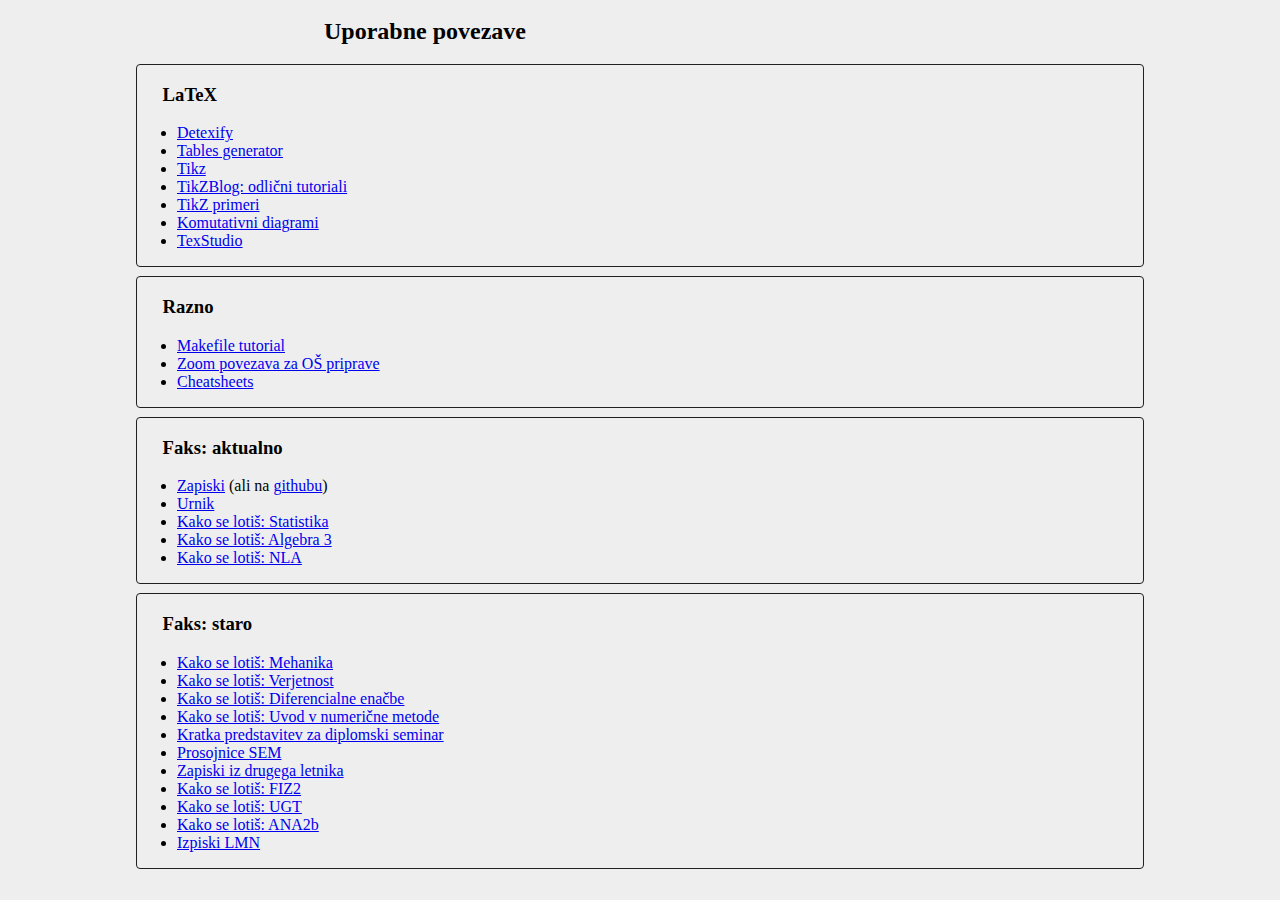
==== index.html @ 4056ac5a "KSL" ====
<!DOCTYPE html>
<html>
    <head>
        <meta charset="utf8">
        <link rel="stylesheet" href="style.css">
    </head>
    <body>
        <h2>Uporabne povezave</h2>
        <div class="razdelek">
            <h3>LaTeX</h3>
            <ul>
                <li><a href="https://detexify.kirelabs.org/classify.html">Detexify</a></li>
                <li><a href="https://www.tablesgenerator.com/">Tables generator</a></li>
                <li><a href="https://tikz.dev/">Tikz</a></li>
                <li><a href="https://latexdraw.com/">TikZBlog: odlični tutoriali</a></li>
                <li><a href="https://texample.net/tikz/examples/all/">TikZ primeri</a></li>
                <li><a href="https://q.uiver.app/">Komutativni diagrami</a></li>
                <li><a href="https://www.texstudio.org/">TexStudio</a></li>
            </ul>
        </div>
        <div class="razdelek">
            <h3>Razno</h3>
            <ul>
                <li><a href="https://makefiletutorial.com/">Makefile tutorial</a></li>
                <li><a href="https://uni-lj-si.zoom.us/j/99828369709">Zoom povezava za OŠ priprave</a></li>
                <li><a href="https://github.com/k3ap/cheatsheets/">Cheatsheets</a></li>
            </ul>
        </div>
        <div class="razdelek">
            <h3>Faks: aktualno</h3>
            <ul>
                <li><a href="zapiski.pdf">Zapiski</a> (ali na <a href="https://github.com/k3ap/zapiski">githubu</a>)</li>
                <li><a href="https://urnik.fmf.uni-lj.si/combined/?teacher=1723&subject=694&subject=244&subject=510&subject=807&subject=523&subject=415&subject=487">Urnik</a></li>
                <li><a href="ksl-statistika.pdf">Kako se lotiš: Statistika</a></li>
                <li><a href="ksl-algebra3.pdf">Kako se lotiš: Algebra 3</a></li>
                <li><a href="ksl-numericnalinearnaalgebra.pdf">Kako se lotiš: NLA</a></li>
            </ul>
        </div>
        <div class="razdelek">
            <h3>Faks: staro</h3>
            <ul>
                <li><a href="ksl-mehanika.pdf">Kako se lotiš: Mehanika</a></li>
                <li><a href="ksl-verjetnost.pdf">Kako se lotiš: Verjetnost</a></li>
                <li><a href="ksl-diferencialne-enacbe.pdf">Kako se lotiš: Diferencialne enačbe</a></li>
                <li><a href="ksl-uvodvnumericnemetode.pdf">Kako se lotiš: Uvod v numerične metode</a></li>
                <li><a href="predstavitev-diplsem-kratka.pdf">Kratka predstavitev za diplomski seminar</a></li>
                <li><a href="prosojnice.pdf">Prosojnice SEM</a></li>
                <li><a href="zapiski-old.pdf">Zapiski iz drugega letnika</a></li>
                <li><a href="kako-se-lotis-fiz2.pdf">Kako se lotiš: FIZ2</a></li>
                <li><a href="kako-se-lotis-ugt.pdf">Kako se lotiš: UGT</a></li>
                <li><a href="kako-se-lotis-ana2b.pdf">Kako se lotiš: ANA2b</a></li>
                <li><a href="https://github.com/k3ap/lmn-priprava">Izpiski LMN</a></li>
            </ul>
        </div>
    </body>
</html>
---- style.css ----
html {
    background-color: #eeeeee;
}

.razdelek {
    border-radius: 4px;
    border: 1px solid #202020;
    margin-left: 10vw;
    margin-top: 1vh;
    margin-right: 10vw;
}

h3 {
    font-weight: bold;
    margin-left: 2vw;
}

h2 {
    margin: auto;
    width: 50%;
    padding: 10px;
}

.ugankar-box {
    margin-top: 20vh;
    margin-bottom: 5vh;
    text-align: center;
}

#ugankar-input {
    margin-bottom: 2vh;
}
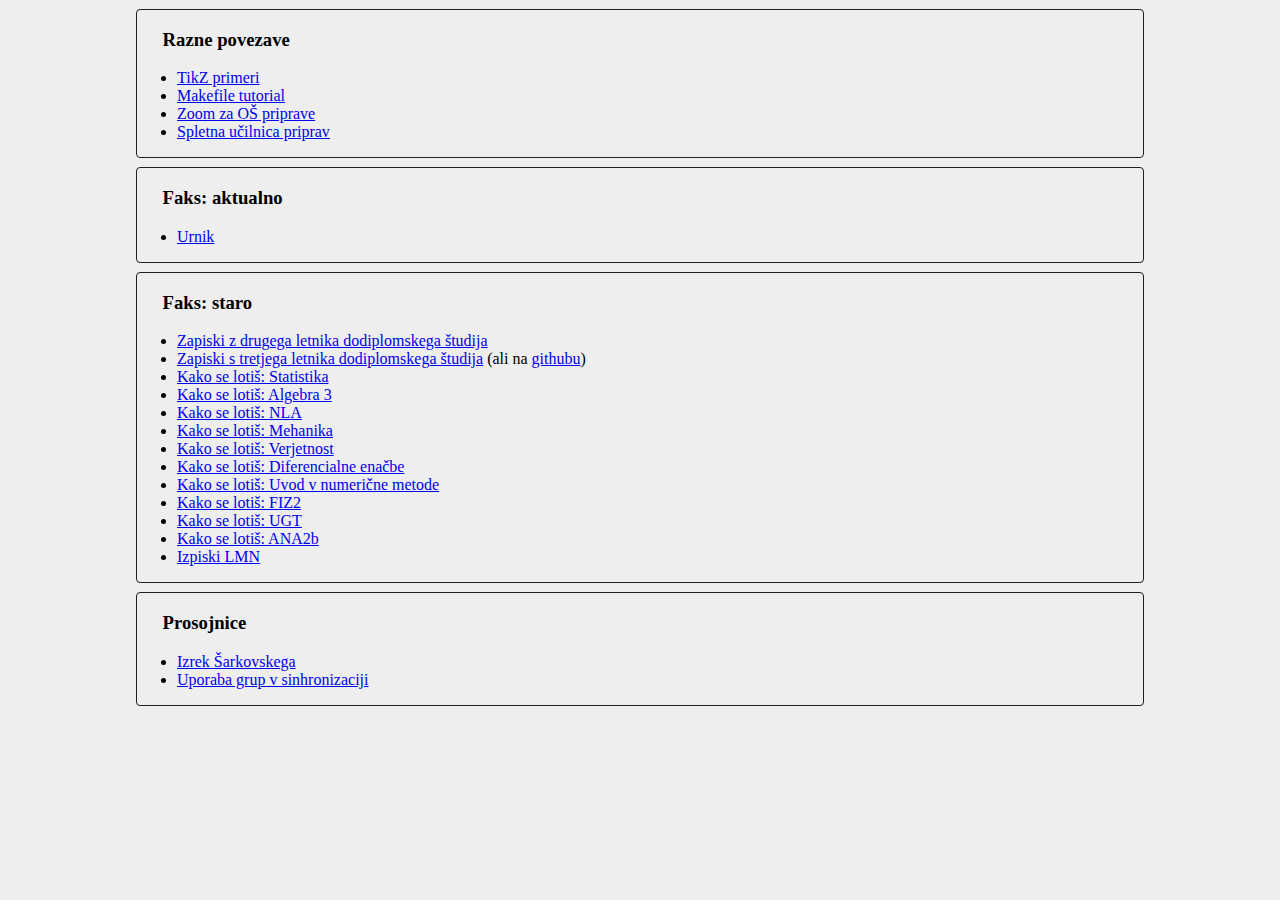
==== commit 04154013: "preureditev" ====
--- a/index.html
+++ b/index.html
@@ -5,51 +5,47 @@
         <link rel="stylesheet" href="style.css">
     </head>
     <body>
-        <h2>Uporabne povezave</h2>
         <div class="razdelek">
-            <h3>LaTeX</h3>
+            <h3>Razne povezave</h3>
             <ul>
-                <li><a href="https://detexify.kirelabs.org/classify.html">Detexify</a></li>
-                <li><a href="https://www.tablesgenerator.com/">Tables generator</a></li>
-                <li><a href="https://tikz.dev/">Tikz</a></li>
-                <li><a href="https://latexdraw.com/">TikZBlog: odlični tutoriali</a></li>
                 <li><a href="https://texample.net/tikz/examples/all/">TikZ primeri</a></li>
-                <li><a href="https://q.uiver.app/">Komutativni diagrami</a></li>
-                <li><a href="https://www.texstudio.org/">TexStudio</a></li>
+                <li><a href="https://makefiletutorial.com/">Makefile tutorial</a></li>
+                <li><a href="https://uni-lj-si.zoom.us/j/98908918793">Zoom za OŠ priprave</a></li>
+                <li><a href="https://ucilnica.acm.si/course/view.php?id=104">Spletna učilnica priprav</a></li>
             </ul>
         </div>
-        <div class="razdelek">
-            <h3>Razno</h3>
-            <ul>
-                <li><a href="https://makefiletutorial.com/">Makefile tutorial</a></li>
-                <li><a href="https://uni-lj-si.zoom.us/j/99828369709">Zoom povezava za OŠ priprave</a></li>
-                <li><a href="https://github.com/k3ap/cheatsheets/">Cheatsheets</a></li>
-            </ul>
-        </div>
+
         <div class="razdelek">
             <h3>Faks: aktualno</h3>
             <ul>
-                <li><a href="zapiski.pdf">Zapiski</a> (ali na <a href="https://github.com/k3ap/zapiski">githubu</a>)</li>
-                <li><a href="https://urnik.fmf.uni-lj.si/combined/?teacher=1723&subject=694&subject=244&subject=510&subject=807&subject=523&subject=415&subject=487">Urnik</a></li>
-                <li><a href="ksl-statistika.pdf">Kako se lotiš: Statistika</a></li>
-                <li><a href="ksl-algebra3.pdf">Kako se lotiš: Algebra 3</a></li>
-                <li><a href="ksl-numericnalinearnaalgebra.pdf">Kako se lotiš: NLA</a></li>
+                <li><a href="https://urnik.fmf.uni-lj.si/combined/?teacher=1723&subject=535&subject=822&subject=721&subject=738&subject=532">Urnik</a></li>
             </ul>
         </div>
+
         <div class="razdelek">
             <h3>Faks: staro</h3>
             <ul>
-                <li><a href="ksl-mehanika.pdf">Kako se lotiš: Mehanika</a></li>
-                <li><a href="ksl-verjetnost.pdf">Kako se lotiš: Verjetnost</a></li>
-                <li><a href="ksl-diferencialne-enacbe.pdf">Kako se lotiš: Diferencialne enačbe</a></li>
-                <li><a href="ksl-uvodvnumericnemetode.pdf">Kako se lotiš: Uvod v numerične metode</a></li>
-                <li><a href="predstavitev-diplsem-kratka.pdf">Kratka predstavitev za diplomski seminar</a></li>
-                <li><a href="prosojnice.pdf">Prosojnice SEM</a></li>
-                <li><a href="zapiski-old.pdf">Zapiski iz drugega letnika</a></li>
-                <li><a href="kako-se-lotis-fiz2.pdf">Kako se lotiš: FIZ2</a></li>
-                <li><a href="kako-se-lotis-ugt.pdf">Kako se lotiš: UGT</a></li>
-                <li><a href="kako-se-lotis-ana2b.pdf">Kako se lotiš: ANA2b</a></li>
+                <li><a href="dokumenti/zapiski-D2.pdf">Zapiski z drugega letnika dodiplomskega študija</a></li>
+                <li><a href="dokumenti/zapiski-D3.pdf">Zapiski s tretjega letnika dodiplomskega študija</a> (ali na <a href="https://github.com/k3ap/zapiski-D3">githubu</a>)</li>
+                <li><a href="dokumenti/ksl-statistika.pdf">Kako se lotiš: Statistika</a></li>
+                <li><a href="dokumenti/ksl-algebra3.pdf">Kako se lotiš: Algebra 3</a></li>
+                <li><a href="dokumenti/ksl-numericnalinearnaalgebra.pdf">Kako se lotiš: NLA</a></li>
+                <li><a href="dokumenti/ksl-mehanika.pdf">Kako se lotiš: Mehanika</a></li>
+                <li><a href="dokumenti/ksl-verjetnost.pdf">Kako se lotiš: Verjetnost</a></li>
+                <li><a href="dokumenti/ksl-diferencialne-enacbe.pdf">Kako se lotiš: Diferencialne enačbe</a></li>
+                <li><a href="dokumenti/ksl-uvodvnumericnemetode.pdf">Kako se lotiš: Uvod v numerične metode</a></li>
+                <li><a href="dokumenti/kako-se-lotis-fiz2.pdf">Kako se lotiš: FIZ2</a></li>
+                <li><a href="dokumenti/kako-se-lotis-ugt.pdf">Kako se lotiš: UGT</a></li>
+                <li><a href="dokumenti/kako-se-lotis-ana2b.pdf">Kako se lotiš: ANA2b</a></li>
                 <li><a href="https://github.com/k3ap/lmn-priprava">Izpiski LMN</a></li>
+            </ul>
+        </div>
+
+        <div class="razdelek">
+            <h3>Prosojnice</h3>
+            <ul>
+                <li><a href="predstavitve/izrek-sarkovskega.pdf">Izrek Šarkovskega</a></li>
+                <li><a href="predstavitve/uporaba-grup-v-sinhronizaciji.pdf">Uporaba grup v sinhronizaciji</a></li>
             </ul>
         </div>
     </body>
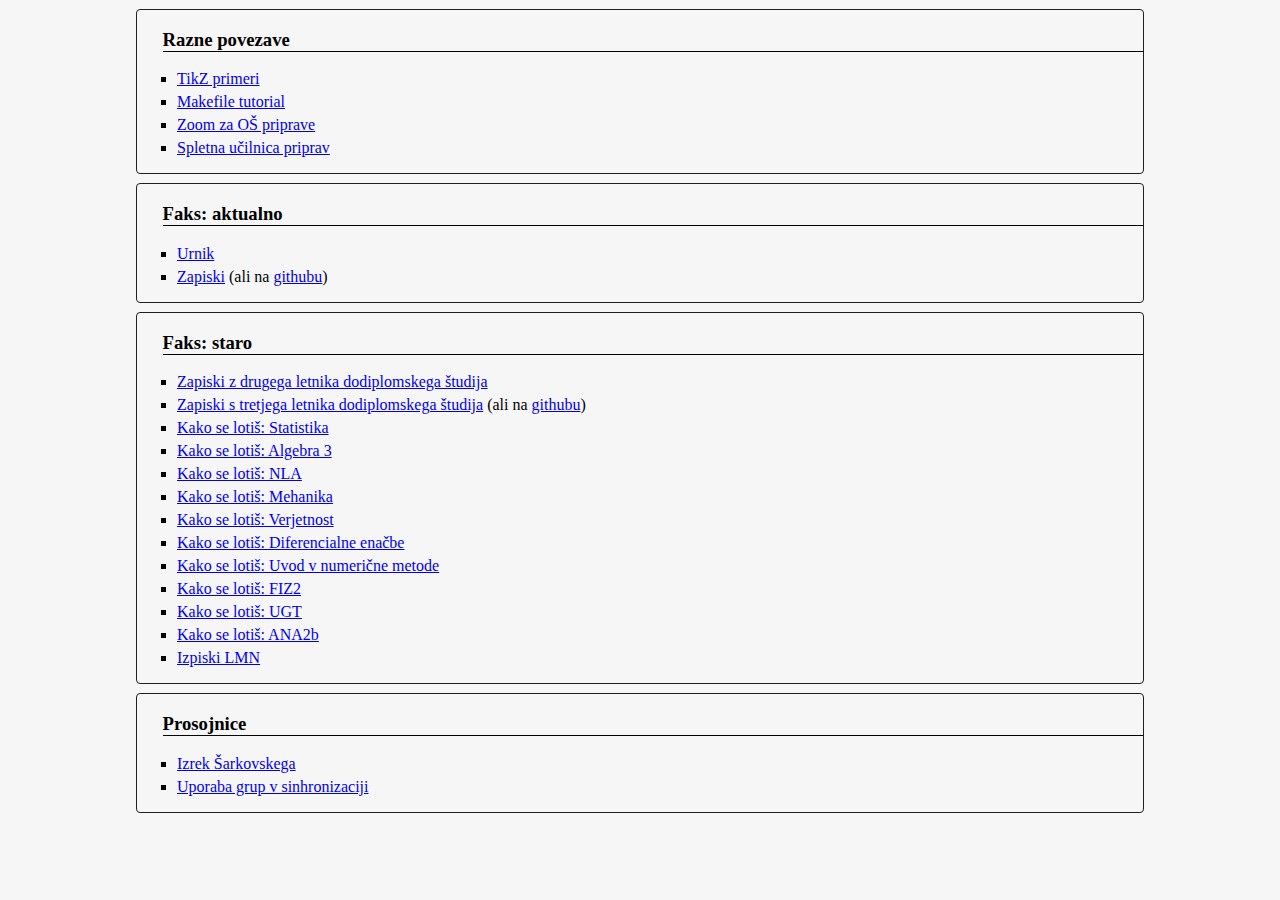
==== commit 1f82ee9e: "novi zapiski" ====
--- a/index.html
+++ b/index.html
@@ -19,6 +19,7 @@
             <h3>Faks: aktualno</h3>
             <ul>
                 <li><a href="https://urnik.fmf.uni-lj.si/combined/?teacher=1723&subject=535&subject=822&subject=721&subject=738&subject=532">Urnik</a></li>
+                <li><a href="dokumenti/zapiski.pdf">Zapiski</a> (ali na <a href="https://github.com/k3ap/zapiski">githubu</a>)</li>
             </ul>
         </div>
 
--- a/style.css
+++ b/style.css
@@ -1,5 +1,5 @@
 html {
-    background-color: #eeeeee;
+    background-color: #f6f6f6;
 }
 
 .razdelek {
@@ -13,12 +13,21 @@
 h3 {
     font-weight: bold;
     margin-left: 2vw;
+    border-bottom: 1px solid black;
 }
 
 h2 {
     margin: auto;
     width: 50%;
     padding: 10px;
+}
+
+ul {
+    list-style-type: square;
+}
+
+li {
+    margin-top: 5px;
 }
 
 .ugankar-box {
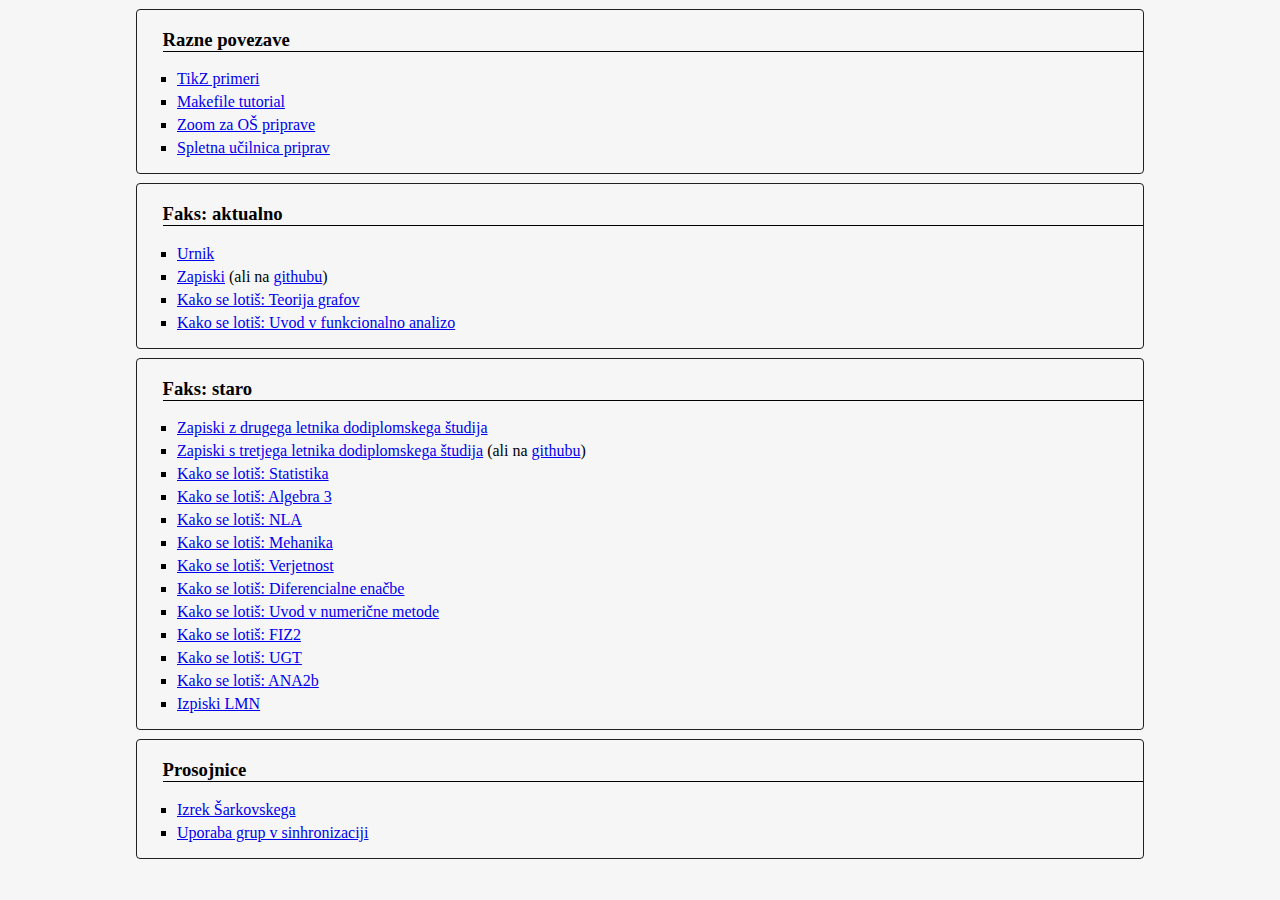
==== commit 3ff158c0: "ksl update" ====
--- a/index.html
+++ b/index.html
@@ -20,6 +20,8 @@
             <ul>
                 <li><a href="https://urnik.fmf.uni-lj.si/combined/?teacher=1723&subject=535&subject=822&subject=721&subject=738&subject=532">Urnik</a></li>
                 <li><a href="dokumenti/zapiski.pdf">Zapiski</a> (ali na <a href="https://github.com/k3ap/zapiski">githubu</a>)</li>
+                <li><a href="dokumenti/ksl-teorija-grafov.pdf">Kako se lotiš: Teorija grafov</a></li>
+                <li><a href="dokumenti/ksl-uvod-v-funkcionalno-analizo.pdf">Kako se lotiš: Uvod v funkcionalno analizo</a></li>
             </ul>
         </div>
 
